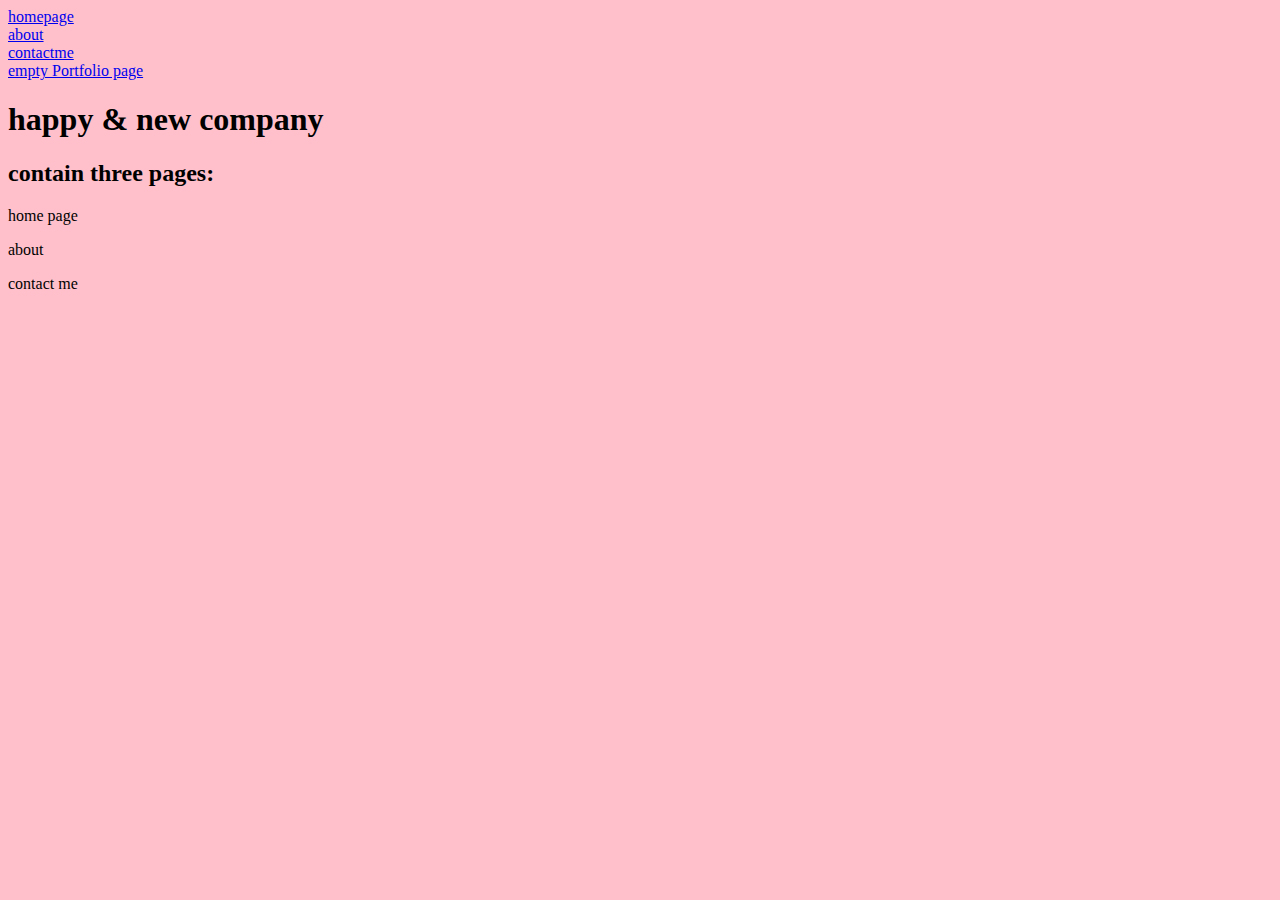
==== index.html @ 6a570f58 "first commit" ====
<!DOCTYPE html>
<html>

<head>
  <title>hyper links</title>


</head>

<body bgcolor = "pink">
<a href= " homepage.html"> homepage </a><br>

<a href= " about.html"> about </a> <br>

<a href= " contactme.html"> contactme  </a> <br>

<a href= " emptypage.html "> empty Portfolio page   </a> <br>


  <h1>happy & new company </h1>
  <h2>contain three pages:</h2>

     <p> home page </p>
  <p>about </p>
  <p>contact me </p>


  

</body>
</html>
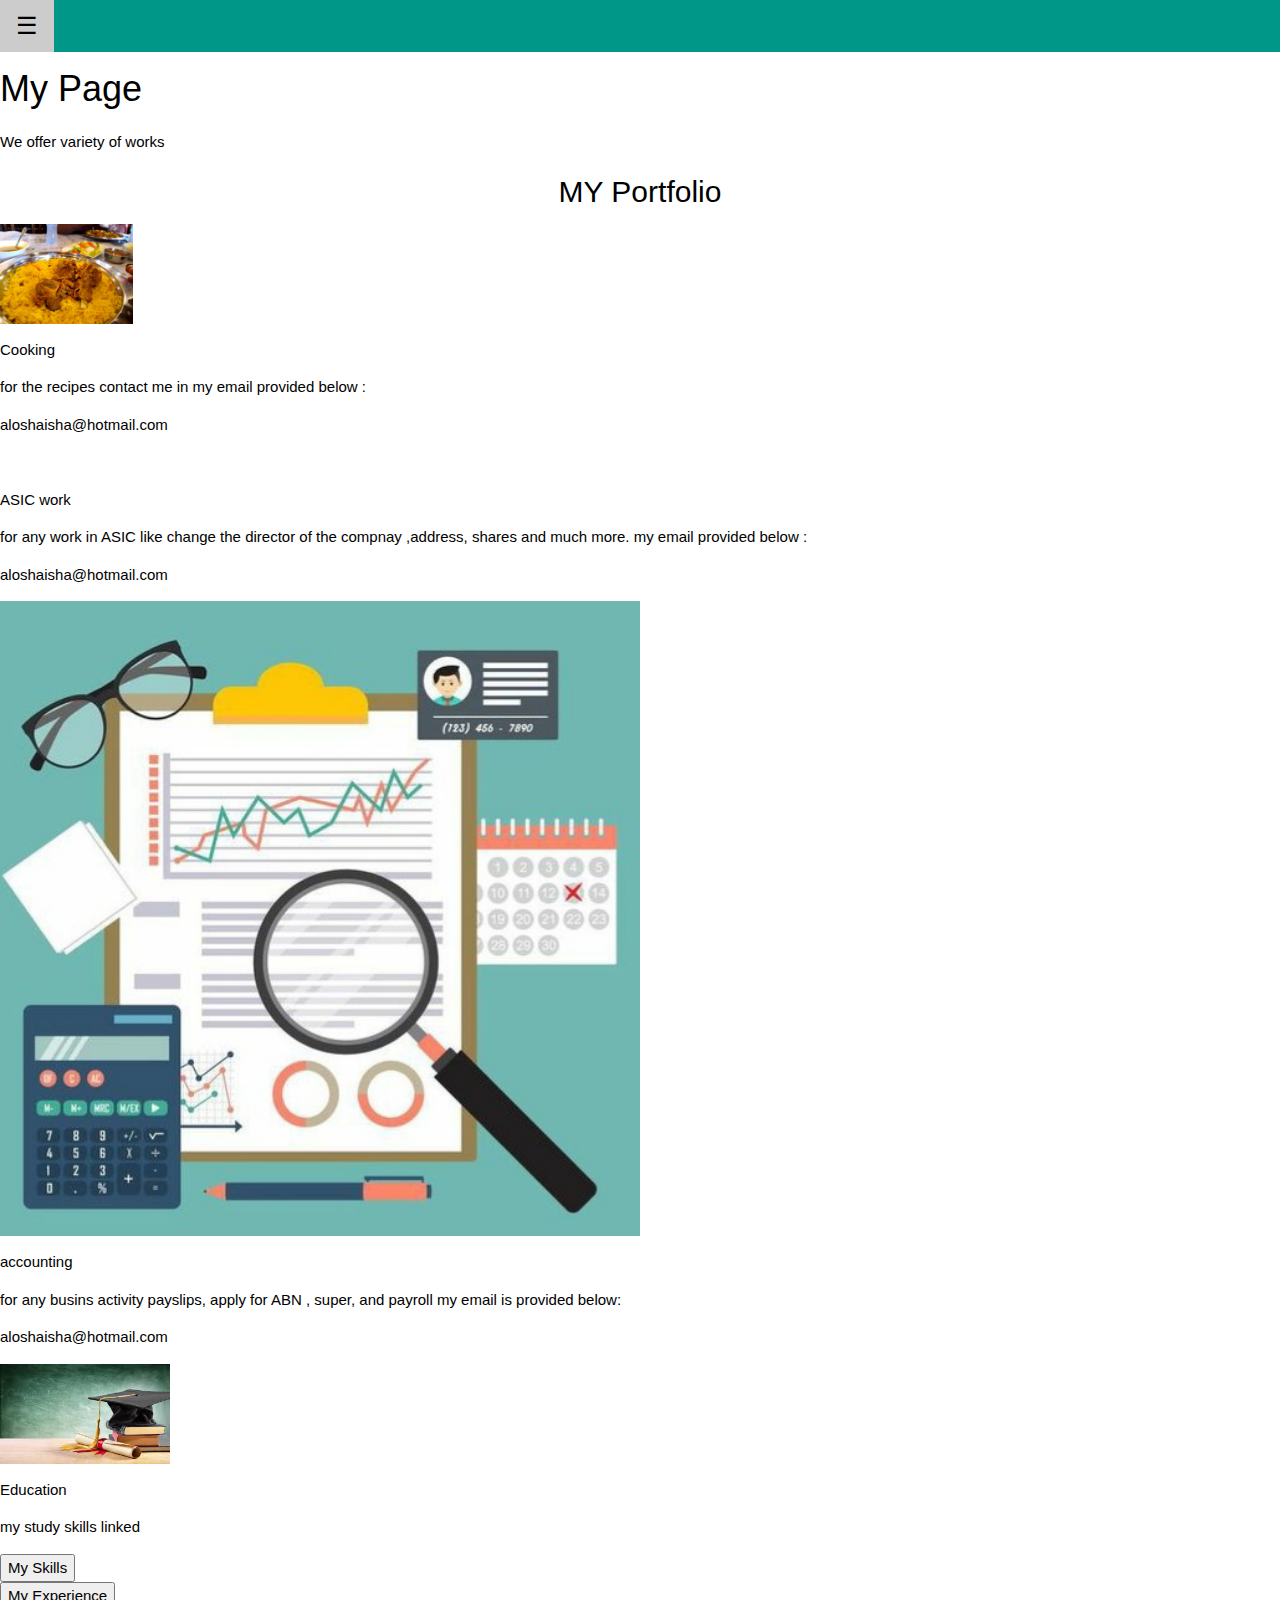
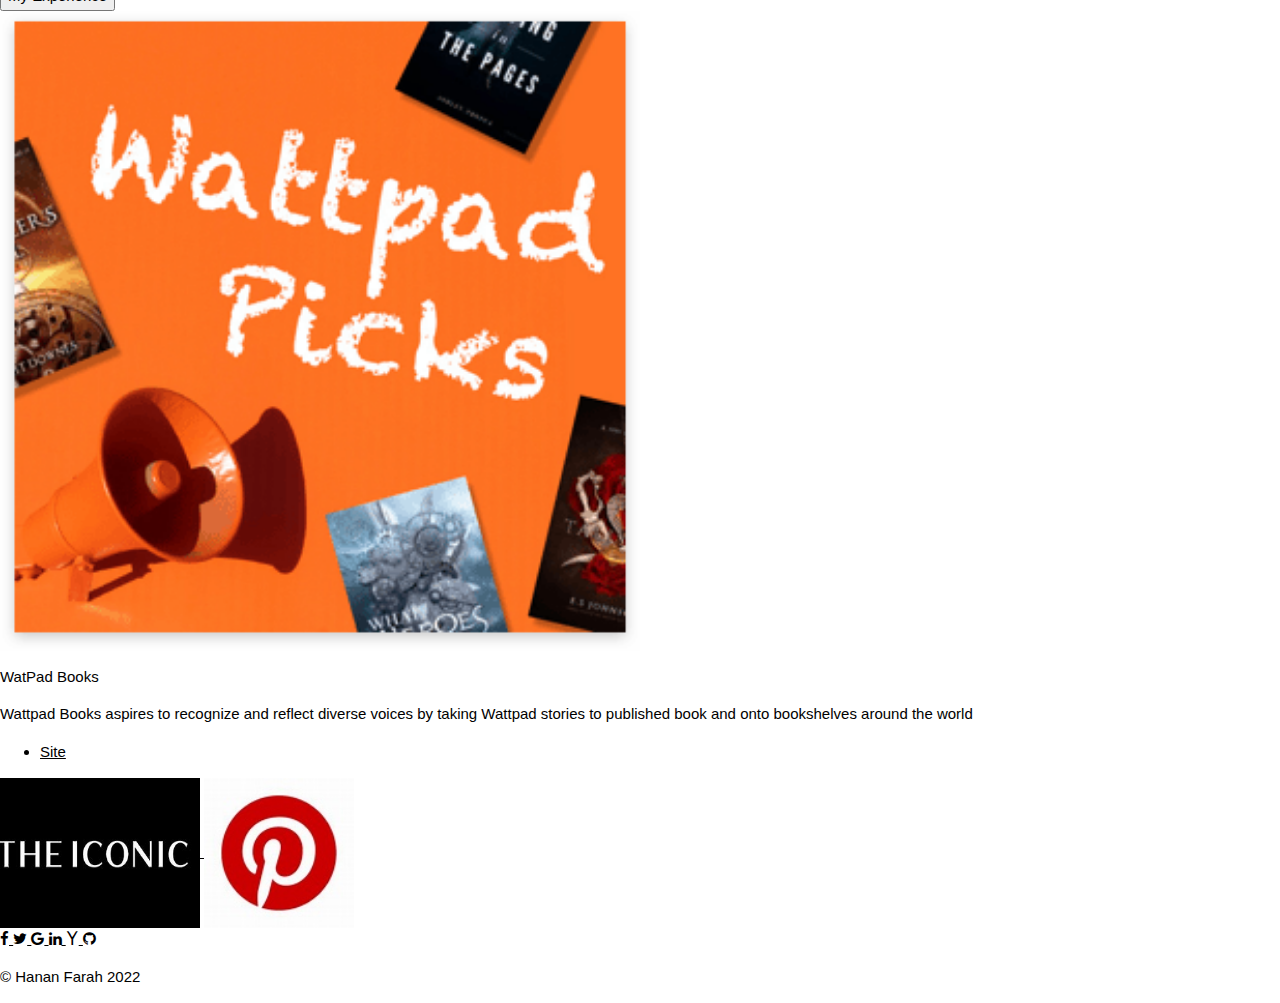
==== commit 0d288a94: "my  site" ====
--- a/index.html
+++ b/index.html
@@ -1,31 +1,130 @@
 <!DOCTYPE html>
 <html>
-
 <head>
-  <title>hyper links</title>
-
-
+<meta name="viewport" content="width=device-width, initial-scale=1">
+<link rel="stylesheet" href="https://www.w3schools.com/w3css/4/w3.css">
+<link rel="stylesheet" type="text/css" href=" C:\Users\aj\Desktop\New folder/styles.css">
+<link rel="stylesheet" href="https://cdnjs.cloudflare.com/ajax/libs/font-awesome/4.7.0/css/font-awesome.min.css">
 </head>
-
-<body bgcolor = "pink">
-<a href= " homepage.html"> homepage </a><br>
-
-<a href= " about.html"> about </a> <br>
-
-<a href= " contactme.html"> contactme  </a> <br>
-
-<a href= " emptypage.html "> empty Portfolio page   </a> <br>
-
-
-  <h1>happy & new company </h1>
-  <h2>contain three pages:</h2>
-
-     <p> home page </p>
-  <p>about </p>
-  <p>contact me </p>
-
-
-  
+<body>
+<!-- Sidebar -->
+<div class="w3-sidebar w3-bar-block w3-border-right" style="display:none" id="mySidebar">
+  <button onclick="w3_close()" class="w3-bar-item w3-large">Close &times;</button>
+  <a href="C:\Users\aj\Music/abuali/myskill.html" class="w3-bar-item w3-button">My Skills </a>
+  <a href=" C:\Users\aj\Music/happy/index.html " class="w3-bar-item w3-button">Index </a>
+  <a href="C:\Users\aj\Music/happy/about.html" class="w3-bar-item w3-button">about </a>
+  <a href="C:\Users\aj\Music/happy/contact me.html" class="w3-bar-item w3-button">contact me </a>
+  <a href="C:\Users\aj\Music/happy/cooking.html" class="w3-bar-item w3-button">cooking videos </a>
+  <a href="C:\Users\aj\Music/happy/experience.html" class="w3-bar-item w3-button">My experience </a>
+</div>
+<!-- Page Content -->
+<div class="w3-teal">
+  <button class="w3-button w3-teal w3-xlarge" onclick="w3_open()">☰</button>
+  <div class="w3-container">  
+  </div>
+</div>
+<script src="C:\Users\aj\Music/happy/work.js"> </script>
+<div class="about-section">
+  <h1> My Page </h1>
+  <p>We offer variety of works </p>
+</div>
+<h2 style="text-align:center"> MY Portfolio </h2>
+<div class="row">
+  <div class="column">
+    <div class="card">     
+ <img src="images/cooking.jpeg " alt="" width: "100" %   height= "100"  >
+<div class="container"> 
+        <p class="title"> Cooking  </p>
+        <p> for the recipes contact me in my email provided below : </p>
+        <p>aloshaisha@hotmail.com</p>
+      </div>
+    </div>
+  </div>
+  <div class="column">
+    <div class="card">
+      <img src="images/asic.jpg"  alt="" style="width:50% "> 
+      <div class="container">
+        <p class="title">ASIC work </p>
+        <p> for any work in ASIC like change the director
+of the compnay ,address, shares and much more. my email provided below :</p>
+        <p>aloshaisha@hotmail.com</p>
+      </div>
+    </div>
+  </div>
+  <div class="column">
+    <div class="card">
+      <img src="images/bookkeeping.jpg" alt="" style="width:50%">
+      <div class="container">
+        <p class="title">accounting </p>
+        <p> for any busins activity  payslips, apply for ABN ,
+          super, and payroll my email is provided below: </p>
+        <p>aloshaisha@hotmail.com</p>
+      </div>
+    </div>
+  </div>
+</div>
+<div class="row">
+  <div class="column">
+    <div class="card">
+      <img src="images/graduate.jpg" alt="" width: "100" %   height= "100"  >
+<div class="container"> 
+        <p class="title"> Education </p>
+        <p> my study skills linked   </p>
+<form action="myskill.html">
+    <input type="submit" value="My Skills" />
+</form>
+<form action="C:\Users\aj\Music/happy/experience.html">
+    <input type="submit" value="My Experience"/>
+</form>
+      </div>
+    </div>
+  </div>
+<div class="column">
+    <div class="card">
+      <img src="images/wattpad.png"  alt="" style="width:50% ">
+      <div class="container">
+        <p class="title">WatPad Books </p>
+        <p> Wattpad Books aspires to recognize and reflect diverse
+          voices by taking Wattpad stories to published book 
+           and onto bookshelves around the world
+</p>    
+<ul>
+  <li><a href="https://www.wattpad.com/"> Site </a></li>  </ul>
+      </div>
+    </div>
+  </div>
+<a href="https://www.theiconic.com.au/">
+         <img src= "images/iiconic.jpg"   alt= " theiconic " src="https://www.theiconic.com.au/images/banner_logo.png"  width=200" height="150">
+      </a>
+<a href="https://www.pinterest.com">
+         <img src= "images/pinterest.jpg"   alt= " pinterest " src="https://www.pinterest.com.au/newasicco/_saved/" height="150">
+      </a>
+      </div>
+    </div>
+  </div>
+</div>
+<a class="btn btn-default btn-round btn-lg btn-icon" href="https://www.facebook.com/profile.php?id=100076695607985&id%2F" title="Follow me on Facebook" target="_blank">
+              <i class="fa fa-facebook"></i>
+            </a>
+<a class="btn btn-default btn-round btn-lg btn-icon" href="https://twitter.com/home" title="Follow me on twitter" target="_blank">
+              <i class="fa fa-twitter"></i>
+            </a>
+<a class="btn btn-default btn-round btn-lg btn-icon" href="https://www.google.com.au/" title="" target="_blank">
+              <i class="fa fa-google"></i>
+            </a>
+<a class="btn btn-default btn-round btn-lg btn-icon" href="https://www.linkedin.com/feed/" title=" Follow me on linkedin" target="_blank">
+              <i class="fa fa-linkedin"></i>
+            </a>
+<a class="btn btn-default btn-round btn-lg btn-icon" href="https://au.yahoo.com/" title="" target="_blank">
+              <i class="fa fa-yahoo"></i>
+            </a>
+<a class="btn btn-default btn-round btn-lg btn-icon" href="https://github.com/newhubb/Personal-Repo/" title="  Follow me on github" target="_blank">
+              <i class="fa fa-github"></i>
+            </a>
+<footer>
+    <p class="copyright">© Hanan Farah    2022  </p>
+</footer>
 
 </body>
-</html>+</html>
+
